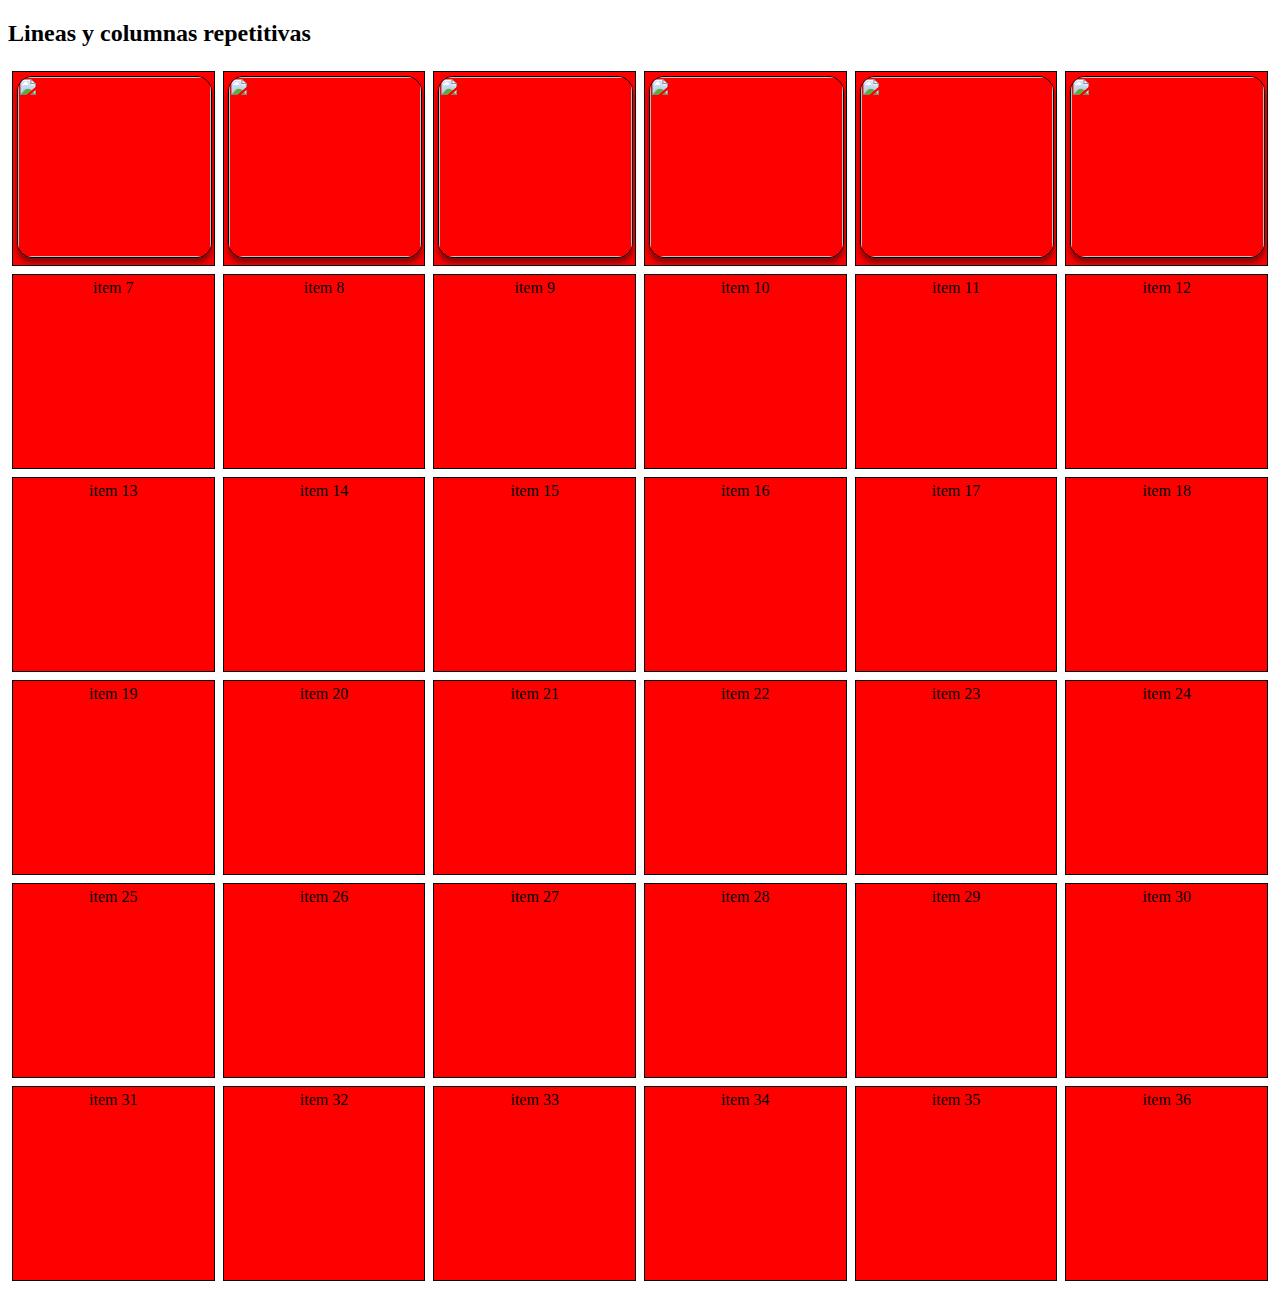
==== index.html @ 4e52f819 "añadi todos los archivos" ====
<!DOCTYPE html>
<html lang="en">
<head>
    <meta charset="UTF-8">
    <meta http-equiv="X-UA-Compatible" content="IE=edge">
    <meta name="viewport" content="width=device-width, initial-scale=1.0">
    <link rel="stylesheet" href="estilos.css">
    <title>Gridst</title>
</head>
<body>

    <!-- <h1>Grids</h1>
    <h2>Lineas y columnas explicitas</h2>
    <section class="grid">
        <div>Item 1</div>
        <div>Item 2</div>
        <div>Item 3</div>
        <div>Item 4</div>
    </section> -->

    
    <h2>Lineas y columnas repetitivas</h2>
    <section class="gridRepetitiva">
        <div><img src="https://p4.wallpaperbetter.com/wallpaper/299/271/762/devil-may-cry-devil-may-cry-3-dante-s-awakening-vergil-devil-may-cry-hd-wallpaper-preview.jpg" alt=""></div>
        <div><img src="https://w0.peakpx.com/wallpaper/976/389/HD-wallpaper-devil-may-cry-devil-may-cry-5-dante-devil-may-cry.jpg" alt=""></div>
        <div><img src="https://w0.peakpx.com/wallpaper/976/389/HD-wallpaper-devil-may-cry-devil-may-cry-5-dante-devil-may-cry.jpg" alt=""></div>
        <div><img src="https://p4.wallpaperbetter.com/wallpaper/299/271/762/devil-may-cry-devil-may-cry-3-dante-s-awakening-vergil-devil-may-cry-hd-wallpaper-preview.jpg" alt=""></div>
        <div><img src="https://cdn.hobbyconsolas.com/sites/navi.axelspringer.es/public/styles/1200/public/media/image/2020/01/devil-may-cry-1843431.jpg?itok=9LINiX9v" alt=""></div>
        <div><img src="https://encrypted-tbn0.gstatic.com/images?q=tbn:ANd9GcS1tBMO6yWT5JVO74COB63bG_NAk5xkbO-YjFPEkzk0RvJjBamcbp7-Uj4MKSDuVbJZYSU&usqp=CAU" alt=""></div>
        <div>item 7</div>
        <div>item 8</div>
        <div>item 9</div>
        <div>item 10</div>
        <div>item 11</div>
        <div>item 12</div>
        <div>item 13</div>
        <div>item 14</div>
        <div>item 15</div>
        <div>item 16</div>
        <div>item 17</div>
        <div>item 18</div>
        <div>item 19</div>
        <div>item 20</div>
        <div>item 21</div>
        <div>item 22</div>
        <div>item 23</div>
        <div>item 24</div>
        <div>item 25</div>
        <div>item 26</div>
        <div>item 27</div>
        <div>item 28</div>
        <div>item 29</div>
        <div>item 30</div>
        <div>item 31</div>
        <div>item 32</div>
        <div>item 33</div>
        <div>item 34</div>
        <div>item 35</div>
        <div>item 36</div>
    </section>
    
</body>
</html>
---- estilos.css ----
div {
    background: red;
    margin: 4px;
    padding: 4px;
    border: 1px solid black;
}


/* Filas y columnas explicitas */

.grid {
    display: grid;
    grid-template-columns: 1fr 2fr; /*me arma dos columnas y define ancho*/
    grid-template-rows: 1fr 3fr;
    
}

.gridRepetitiva {
    text-align: center;
    display: grid;
    grid-template-columns: repeat(6,1fr) ;  /* 12 columnas */
    grid-template-rows: repeat(6,1fr);  /* 12 filas */
  
}

/* grid por area */

.gridArea {
    text-align: center;
    display: grid;

    grid-template-areas: 
    "header header header "
    "aside contenido aside2"
    "footer footer footer";
   
    /* defino tamaños */
    grid-template-columns: 1.5fr 4fr 1fr ;
    grid-template-rows: 1fr 3fr 1fr ;




    grid-row-gap: 4px;
    grid-column-gap: 4px;
}

.header {
    color: white;
    background: red;
    grid-area: header;
    border: 2px solid black;
}

.aside {
    background: red;
    grid-area: aside;
    border: 2px solid;
}

.aside2 {
    background:red;
    grid-area: aside2;
    border: 2px solid;
}
.article {
    background: red;
    grid-area: contenido;
    border: 2px solid;
}

.footer {
    background: red;
    grid-area: footer;
    border: 2px solid;
}

/* hacer el iframe responsive */

.wrapper {
    position: relative;
    overflow: hidden;
    padding-top: 56.25%;

}

.wrapper iframe {
    position: absolute;
    top: 0;
    left: 0;
    width: 100%;
    height: 100%;
}

/* imagenes responsive */

img {
    width: 100%; 
    border: 1px solid black;
    border-radius: 15px;
    box-shadow: 0px 5px 5px rgba(15, 15, 15, .5);
    height: 20vh;
}
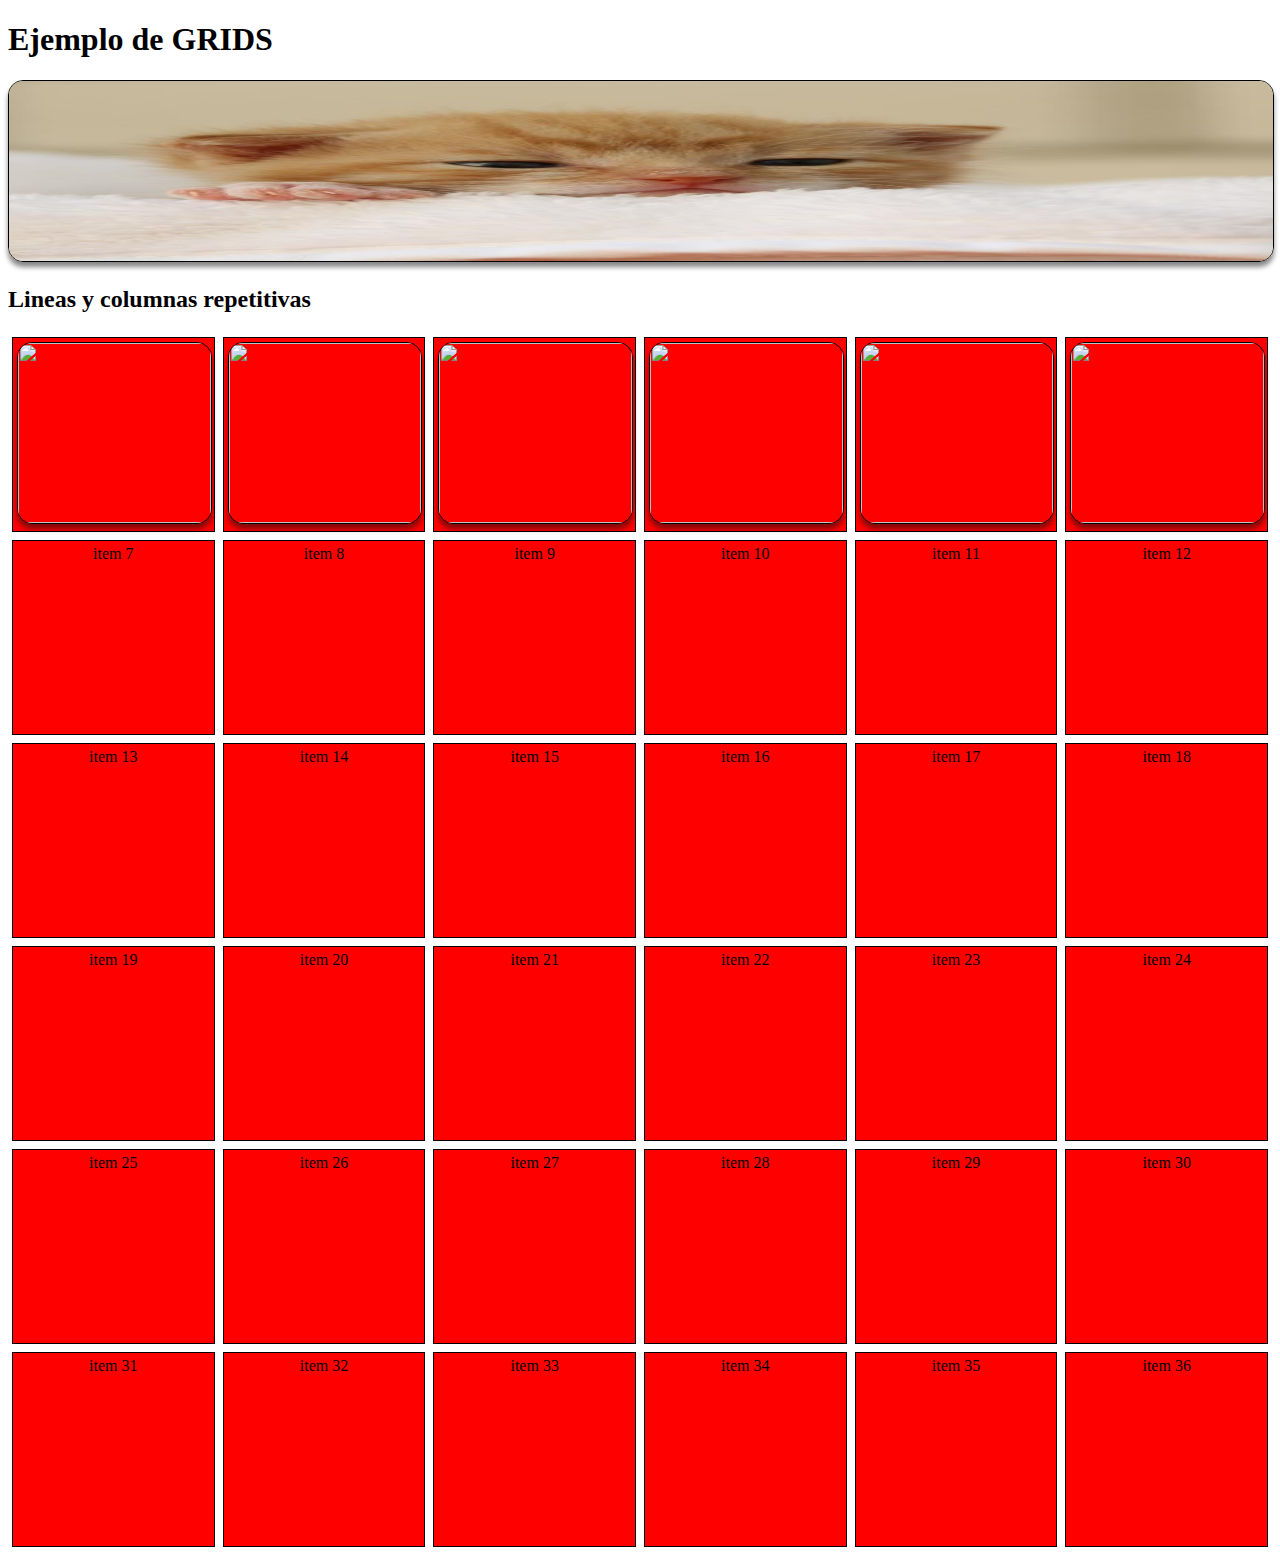
==== commit f884a25f: "edite index y añadi una imagen de un gatito" ====
--- a/index.html
+++ b/index.html
@@ -5,7 +5,7 @@
     <meta http-equiv="X-UA-Compatible" content="IE=edge">
     <meta name="viewport" content="width=device-width, initial-scale=1.0">
     <link rel="stylesheet" href="estilos.css">
-    <title>Gridst</title>
+    <title>Grids</title>
 </head>
 <body>
 
@@ -18,7 +18,8 @@
         <div>Item 4</div>
     </section> -->
 
-    
+    <h1>Ejemplo de GRIDS</h1>
+    <img src="./images/gatito.jpg" alt="Gatito">
     <h2>Lineas y columnas repetitivas</h2>
     <section class="gridRepetitiva">
         <div><img src="https://p4.wallpaperbetter.com/wallpaper/299/271/762/devil-may-cry-devil-may-cry-3-dante-s-awakening-vergil-devil-may-cry-hd-wallpaper-preview.jpg" alt=""></div>
